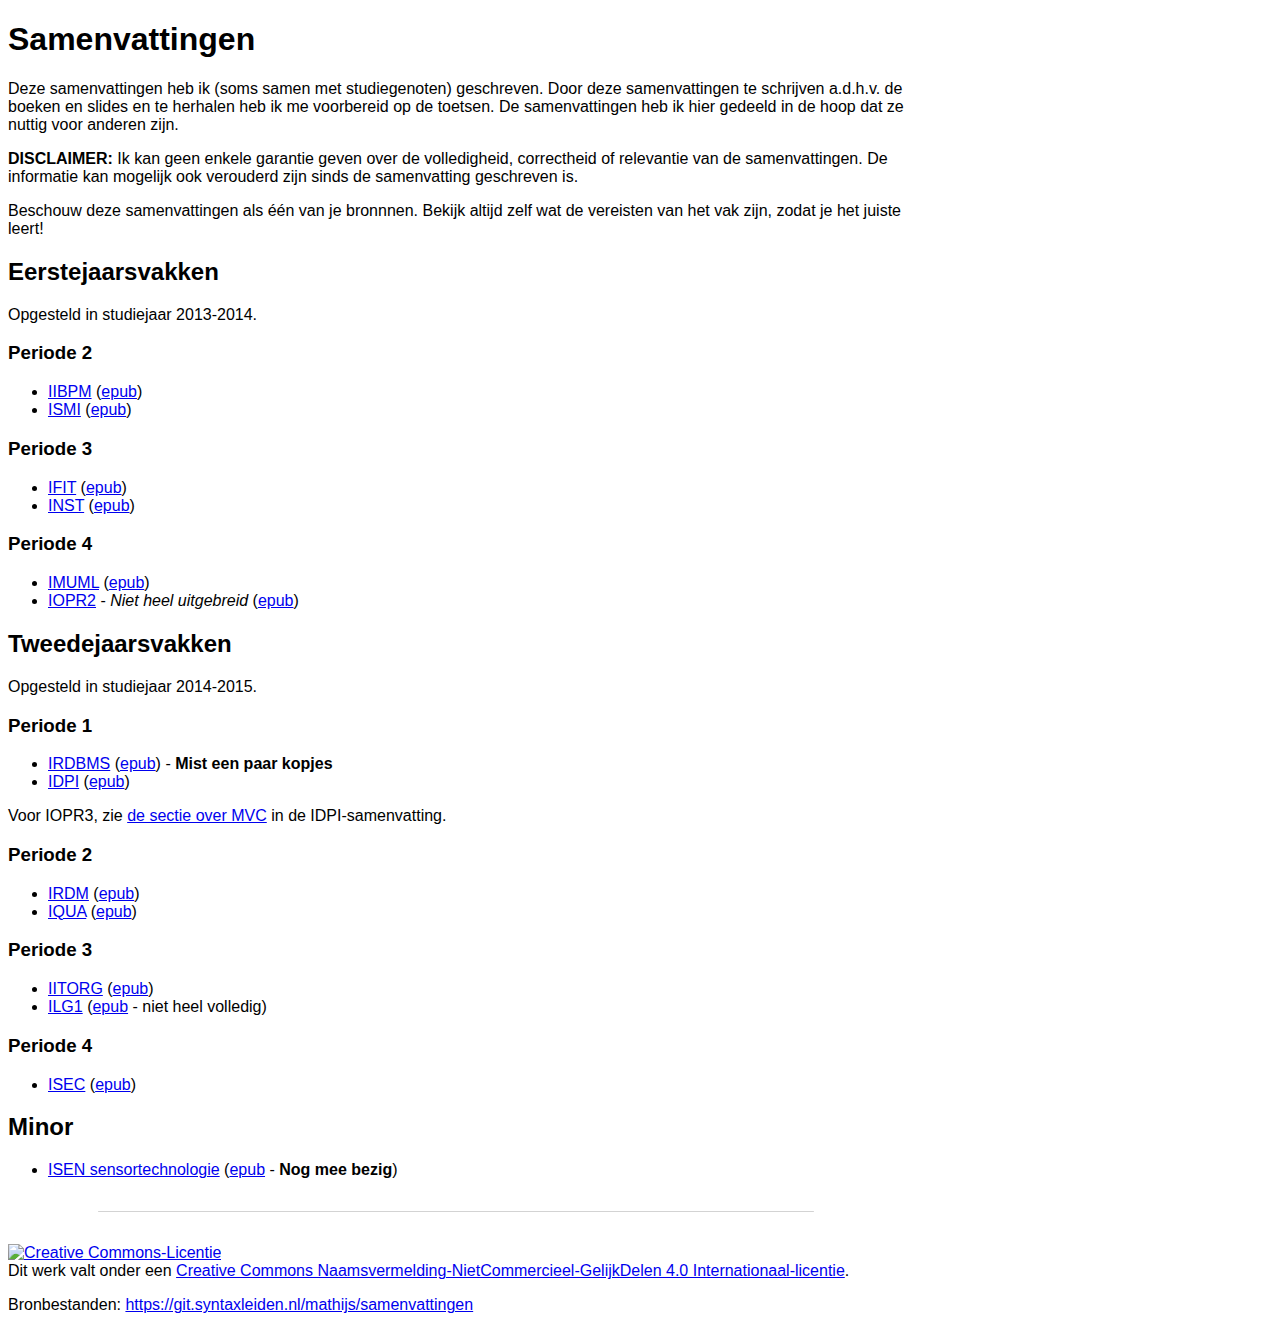
==== index.html @ cfa25a3f "Update index" ====
<!DOCTYPE html>
<html lang="nl">
<head>
	<meta charset="UTF-8">
	<title>Samenvattingen Hogeschool Leiden</title>

	<link rel="stylesheet" href="web.css" />
</head>
<body>

<h1>Samenvattingen</h1>

<p>Deze samenvattingen heb ik (soms samen met studiegenoten) geschreven.
Door deze samenvattingen te schrijven a.d.h.v. de boeken en slides en te herhalen heb ik me voorbereid op de toetsen.
De samenvattingen heb ik hier gedeeld in de hoop dat ze nuttig voor anderen zijn.</p>

<p><strong>DISCLAIMER:</strong> Ik kan geen enkele garantie geven over de volledigheid, correctheid of relevantie van de samenvattingen.
De informatie kan mogelijk ook verouderd zijn sinds de samenvatting geschreven is.</p>
<p>Beschouw deze samenvattingen als &eacute;&eacute;n van je bronnnen. Bekijk altijd zelf wat de vereisten van het vak zijn, zodat je het juiste leert!</p>

<h2>Eerstejaarsvakken</h2>

<p>Opgesteld in studiejaar 2013-2014.</p>

<h3>Periode 2</h3>

<ul>
	<li><a href="IIBPM/samenvatting.html">IIBPM</a> (<a href="IIBPM/Samenvatting.epub">epub</a>)</li>
	<li><a href="ISMI/samenvatting.html">ISMI</a> (<a href="ISMI/Samenvatting.epub">epub</a>)</li>
</ul>

<h3>Periode 3</h3>

<ul>
	<li><a href="IFIT/samenvatting.html">IFIT</a> (<a href="IFIT/Samenvatting.epub">epub</a>)</li>
	<li><a href="INST/samenvatting.html">INST</a> (<a href="INST/Samenvatting.epub">epub</a>)</li>
</ul>

<h3>Periode 4</h3>

<ul>
	<li><a href="IMUML/samenvatting.html">IMUML</a> (<a href="IMUML/Samenvatting.epub">epub</a>)</li>
        <li><a href="IOPR2/samenvatting.html">IOPR2</a> - <em>Niet heel uitgebreid</em> (<a href="IOPR2/Samenvatting.epub">epub</a>)</li>
</ul>

<h2>Tweedejaarsvakken</h2>

<p>Opgesteld in studiejaar 2014-2015.</p>

<h3>Periode 1</h3>

<ul>
    <li><a href="IRDBMS/samenvatting.html">IRDBMS</a> (<a href="IRDBMS/Samenvatting.epub">epub</a>) - <strong>Mist een paar kopjes</strong></li>
    <li><a href="IDPI/samenvatting.html">IDPI</a> (<a href="IDPI/Samenvatting.epub">epub</a>)</li>
</ul>
<p>Voor IOPR3, zie <a href="IDPI/samenvatting.html#mvc">de sectie over MVC</a> in de IDPI-samenvatting.</p>

<h3>Periode 2</h3>

<ul>
	<li><a href="IRDM/samenvatting.html">IRDM</a> (<a href="IRDM/Samenvatting.epub">epub</a>)</li>
	<li><a href="IQUA/samenvatting.html">IQUA</a> (<a href="IQUA/Samenvatting.epub">epub</a>)</li>
</ul>

<h3>Periode 3</h3>

<ul>
	<li><a href="IITORG/samenvatting.html">IITORG</a> (<a href="IITORG/Samenvatting.epub">epub</a>)</li>
	<li><a href="ILG1/samenvatting.html">ILG1</a> (<a href="ILG1/Samenvatting.epub">epub</a> - niet heel volledig)</li>
</ul>

<h3>Periode 4</h3>

<ul>
	<li><a href="ISEC/samenvatting.html">ISEC</a> (<a href="ISEC/Samenvatting.epub">epub</a>)</li>
</ul>


<h2>Minor</h2>

<ul>
	<li><a href="ISEN/samenvatting.html">ISEN sensortechnologie</a> (<a href="ISEN/Samenvatting.epub">epub</a> - <strong>Nog mee bezig</strong>)</li>
</ul>

<hr/>

<p>
	<a rel="license" href="http://creativecommons.org/licenses/by-nc-sa/4.0/"><img alt="Creative Commons-Licentie" style="border-width:0" src="https://i.creativecommons.org/l/by-nc-sa/4.0/88x31.png" /></a>
        <br />Dit <span xmlns:dct="http://purl.org/dc/terms/" href="http://purl.org/dc/dcmitype/Text" rel="dct:type">werk</span> valt onder een <a rel="license" href="http://creativecommons.org/licenses/by-nc-sa/4.0/">Creative Commons Naamsvermelding-NietCommercieel-GelijkDelen 4.0 Internationaal-licentie</a>.
</p>

<p>Bronbestanden: <a href="https://git.syntaxleiden.nl/mathijs/samenvattingen">https://git.syntaxleiden.nl/mathijs/samenvattingen</a></p>

</body>
</html>
---- web.css ----
body {
	font-family: Helvetica, Arial, sans-serif;
	width: 70%;
}

@media (max-width: 600px) {
  body {
    width: 100%;
  }
}

hr {
    height: 1px !important;
    margin: 2em auto;
    width: 80%;
    background-color: lightgray;
    border: none;
    border-radius: 2px;
}
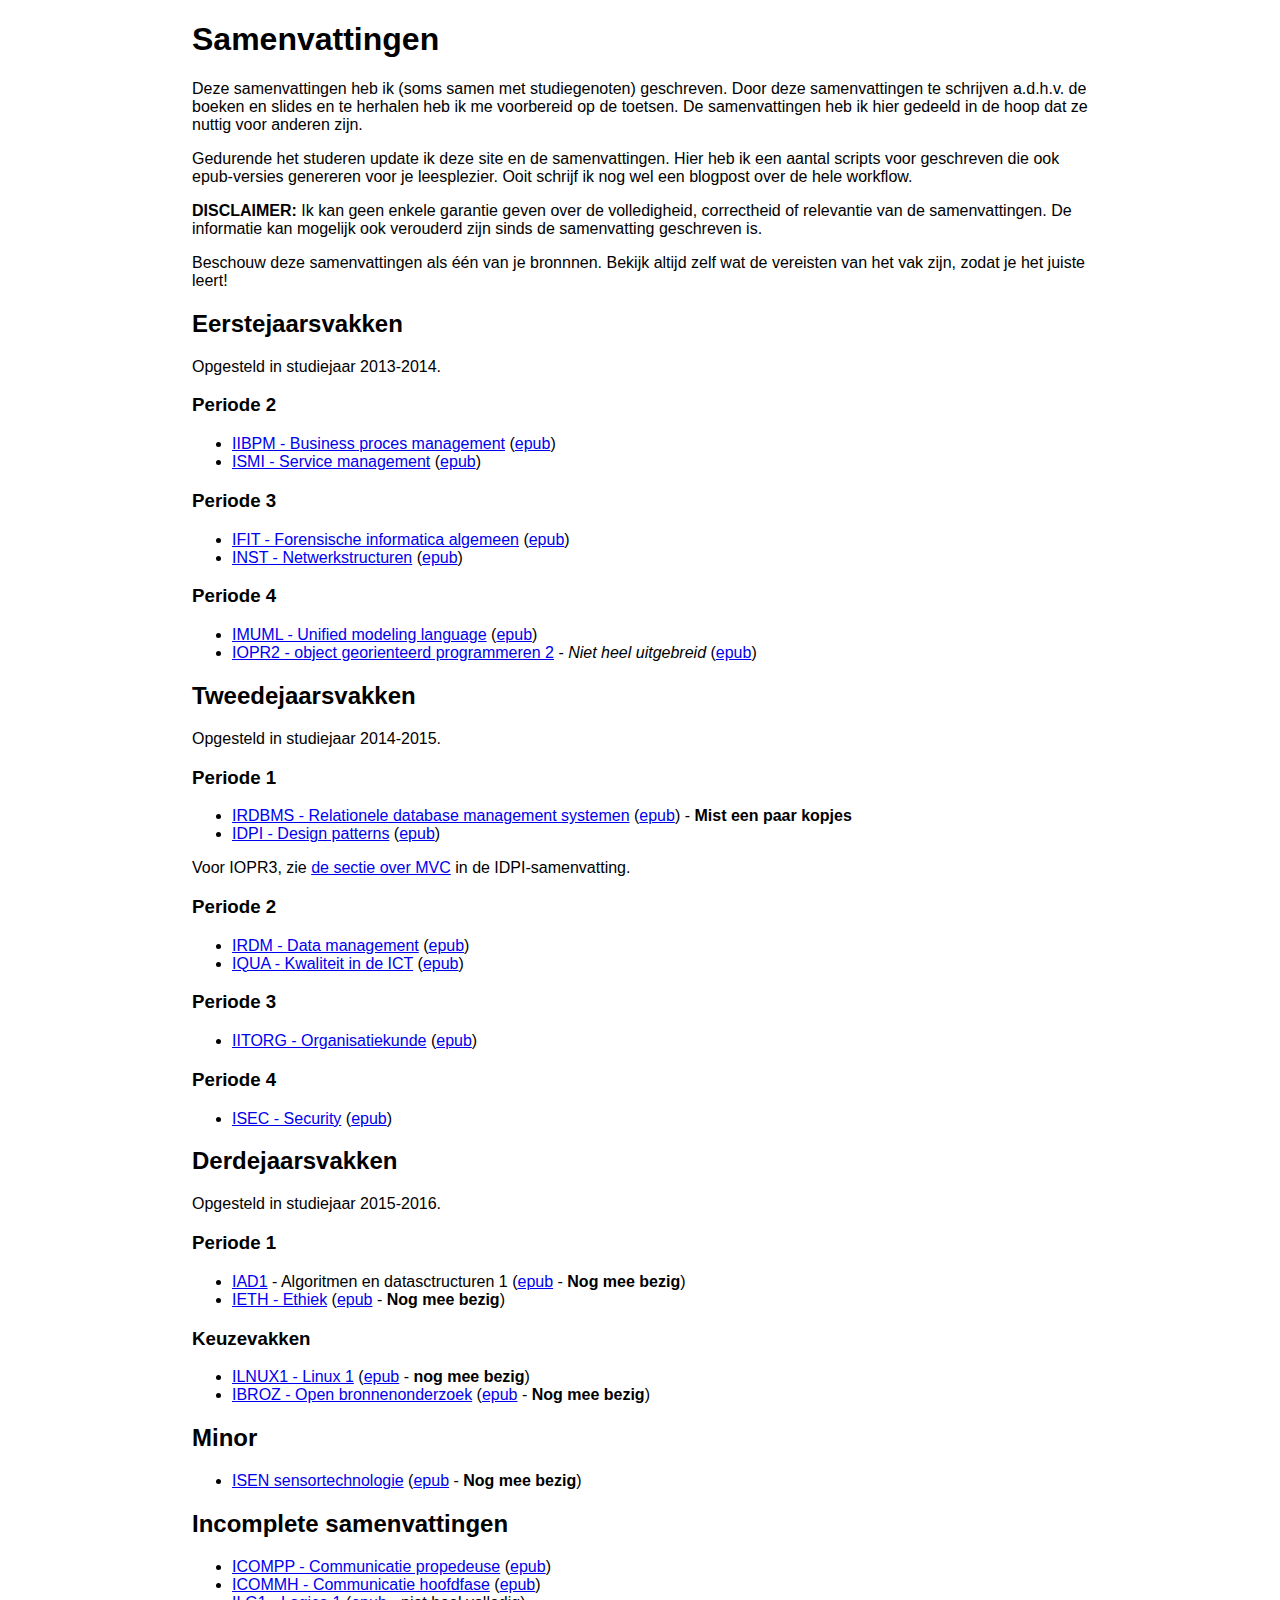
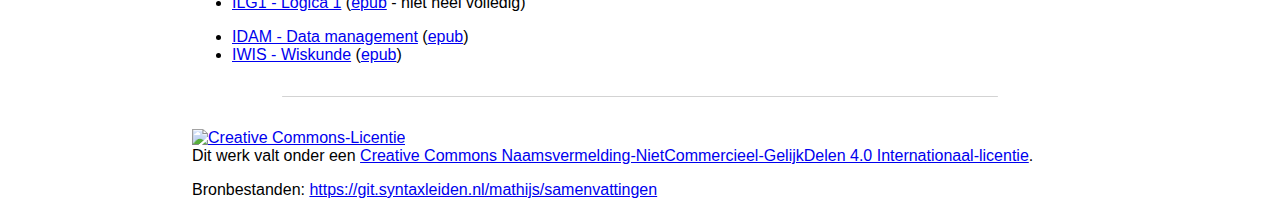
==== commit fea1b1af: "Restructure index and update some code" ====
--- a/index.html
+++ b/index.html
@@ -14,6 +14,9 @@
 Door deze samenvattingen te schrijven a.d.h.v. de boeken en slides en te herhalen heb ik me voorbereid op de toetsen.
 De samenvattingen heb ik hier gedeeld in de hoop dat ze nuttig voor anderen zijn.</p>
 
+<p>Gedurende het studeren update ik deze site en de samenvattingen. Hier heb ik een aantal scripts voor geschreven die
+ook epub-versies genereren voor je leesplezier. Ooit schrijf ik nog wel een blogpost over de hele workflow.</p>
+
 <p><strong>DISCLAIMER:</strong> Ik kan geen enkele garantie geven over de volledigheid, correctheid of relevantie van de samenvattingen.
 De informatie kan mogelijk ook verouderd zijn sinds de samenvatting geschreven is.</p>
 <p>Beschouw deze samenvattingen als &eacute;&eacute;n van je bronnnen. Bekijk altijd zelf wat de vereisten van het vak zijn, zodat je het juiste leert!</p>
@@ -25,22 +28,22 @@
 <h3>Periode 2</h3>
 
 <ul>
-	<li><a href="IIBPM/samenvatting.html">IIBPM</a> (<a href="IIBPM/Samenvatting.epub">epub</a>)</li>
-	<li><a href="ISMI/samenvatting.html">ISMI</a> (<a href="ISMI/Samenvatting.epub">epub</a>)</li>
+	<li><a href="IIBPM/samenvatting.html">IIBPM - Business proces management</a> (<a href="IIBPM/Samenvatting.epub">epub</a>)</li>
+	<li><a href="ISMI/samenvatting.html">ISMI - Service management</a> (<a href="ISMI/Samenvatting.epub">epub</a>)</li>
 </ul>
 
 <h3>Periode 3</h3>
 
 <ul>
-	<li><a href="IFIT/samenvatting.html">IFIT</a> (<a href="IFIT/Samenvatting.epub">epub</a>)</li>
-	<li><a href="INST/samenvatting.html">INST</a> (<a href="INST/Samenvatting.epub">epub</a>)</li>
+	<li><a href="IFIT/samenvatting.html">IFIT - Forensische informatica algemeen</a> (<a href="IFIT/Samenvatting.epub">epub</a>)</li>
+	<li><a href="INST/samenvatting.html">INST - Netwerkstructuren</a> (<a href="INST/Samenvatting.epub">epub</a>)</li>
 </ul>
 
 <h3>Periode 4</h3>
 
 <ul>
-	<li><a href="IMUML/samenvatting.html">IMUML</a> (<a href="IMUML/Samenvatting.epub">epub</a>)</li>
-        <li><a href="IOPR2/samenvatting.html">IOPR2</a> - <em>Niet heel uitgebreid</em> (<a href="IOPR2/Samenvatting.epub">epub</a>)</li>
+	<li><a href="IMUML/samenvatting.html">IMUML - Unified modeling language</a> (<a href="IMUML/Samenvatting.epub">epub</a>)</li>
+        <li><a href="IOPR2/samenvatting.html">IOPR2 - object georienteerd programmeren 2</a> - <em>Niet heel uitgebreid</em> (<a href="IOPR2/Samenvatting.epub">epub</a>)</li>
 </ul>
 
 <h2>Tweedejaarsvakken</h2>
@@ -50,29 +53,47 @@
 <h3>Periode 1</h3>
 
 <ul>
-    <li><a href="IRDBMS/samenvatting.html">IRDBMS</a> (<a href="IRDBMS/Samenvatting.epub">epub</a>) - <strong>Mist een paar kopjes</strong></li>
-    <li><a href="IDPI/samenvatting.html">IDPI</a> (<a href="IDPI/Samenvatting.epub">epub</a>)</li>
+    <li><a href="IRDBMS/samenvatting.html">IRDBMS - Relationele database management systemen</a> (<a href="IRDBMS/Samenvatting.epub">epub</a>) - <strong>Mist een paar kopjes</strong></li>
+    <li><a href="IDPI/samenvatting.html">IDPI - Design patterns</a> (<a href="IDPI/Samenvatting.epub">epub</a>)</li>
 </ul>
 <p>Voor IOPR3, zie <a href="IDPI/samenvatting.html#mvc">de sectie over MVC</a> in de IDPI-samenvatting.</p>
 
 <h3>Periode 2</h3>
 
 <ul>
-	<li><a href="IRDM/samenvatting.html">IRDM</a> (<a href="IRDM/Samenvatting.epub">epub</a>)</li>
-	<li><a href="IQUA/samenvatting.html">IQUA</a> (<a href="IQUA/Samenvatting.epub">epub</a>)</li>
+	<li><a href="IRDM/samenvatting.html">IRDM - Data management</a> (<a href="IRDM/Samenvatting.epub">epub</a>)</li>
+	<li><a href="IQUA/samenvatting.html">IQUA - Kwaliteit in de ICT</a> (<a href="IQUA/Samenvatting.epub">epub</a>)</li>
 </ul>
 
 <h3>Periode 3</h3>
 
 <ul>
-	<li><a href="IITORG/samenvatting.html">IITORG</a> (<a href="IITORG/Samenvatting.epub">epub</a>)</li>
-	<li><a href="ILG1/samenvatting.html">ILG1</a> (<a href="ILG1/Samenvatting.epub">epub</a> - niet heel volledig)</li>
+	<li><a href="IITORG/samenvatting.html">IITORG - Organisatiekunde</a> (<a href="IITORG/Samenvatting.epub">epub</a>)</li>
 </ul>
 
 <h3>Periode 4</h3>
 
 <ul>
-	<li><a href="ISEC/samenvatting.html">ISEC</a> (<a href="ISEC/Samenvatting.epub">epub</a>)</li>
+	<li><a href="ISEC/samenvatting.html">ISEC - Security</a> (<a href="ISEC/Samenvatting.epub">epub</a>)</li>
+</ul>
+
+<h2>Derdejaarsvakken</h2>
+
+<p>Opgesteld in studiejaar 2015-2016.</p>
+
+<h3>Periode 1</h3>
+
+<ul>
+    <li><a href="IRDBMS/samenvatting.html">IAD1</a> - Algoritmen en datasctructuren 1 (<a href="IRDBMS/Samenvatting.epub">epub</a> - <strong>Nog mee bezig</strong>)</li>
+		<li><a href="IETH/samenvatting.html">IETH - Ethiek</a> (<a href="IETH/Samenvatting.epub">epub</a> - <strong>Nog mee bezig</strong>)</li>
+</ul>
+
+<h3>Keuzevakken</h3>
+
+<ul>
+	<li><a href="ILNUX1/samenvatting.html">ILNUX1 - Linux 1</a> (<a href="ILNUX1/Samenvatting.epub">epub</a> - <strong>nog mee bezig</strong>)</li>
+	<li><a href="IBROZ/samenvatting.html">IBROZ - Open bronnenonderzoek</a> (<a href="IBROZ/Samenvatting.epub">epub</a> - <strong>Nog mee bezig</strong>)</li>
+	<!-- <li><a href="ILNUX2/samenvatting.html">ILNUX2 - Linux 2</a> (<a href="ILNUX2/Samenvatting.epub">epub</a> - <strong>nog mee bezig</strong>)</li> -->
 </ul>
 
 
@@ -80,6 +101,18 @@
 
 <ul>
 	<li><a href="ISEN/samenvatting.html">ISEN sensortechnologie</a> (<a href="ISEN/Samenvatting.epub">epub</a> - <strong>Nog mee bezig</strong>)</li>
+</ul>
+
+<h2>Incomplete samenvattingen</h2>
+
+<ul>
+	<li><a href="ICOMPP/samenvatting.html">ICOMPP - Communicatie propedeuse</a> (<a href="ICOMPP/Samenvatting.epub">epub</a>)</li>
+	<li><a href="ICOMMH/samenvatting.html">ICOMMH - Communicatie hoofdfase</a> (<a href="ICOMMH/Samenvatting.epub">epub</a>)</li>
+	<li><a href="ILG1/samenvatting.html">ILG1 - Logica 1</a> (<a href="ILG1/Samenvatting.epub">epub</a> - niet heel volledig)</li>
+</ul>
+<ul>
+	<li><a href="IDAM/samenvatting.html">IDAM - Data management</a> (<a href="IDAM/Samenvatting.epub">epub</a>)</li>
+	<li><a href="IWIS/samenvatting.html">IWIS - Wiskunde</a> (<a href="IWIS/Samenvatting.epub">epub</a>)</li>
 </ul>
 
 <hr/>
@@ -93,4 +126,3 @@
 
 </body>
 </html>
-
--- a/web.css
+++ b/web.css
@@ -1,6 +1,8 @@
 body {
 	font-family: Helvetica, Arial, sans-serif;
 	width: 70%;
+	margin-left: auto;
+	margin-right: auto;
 }
 
 @media (max-width: 600px) {
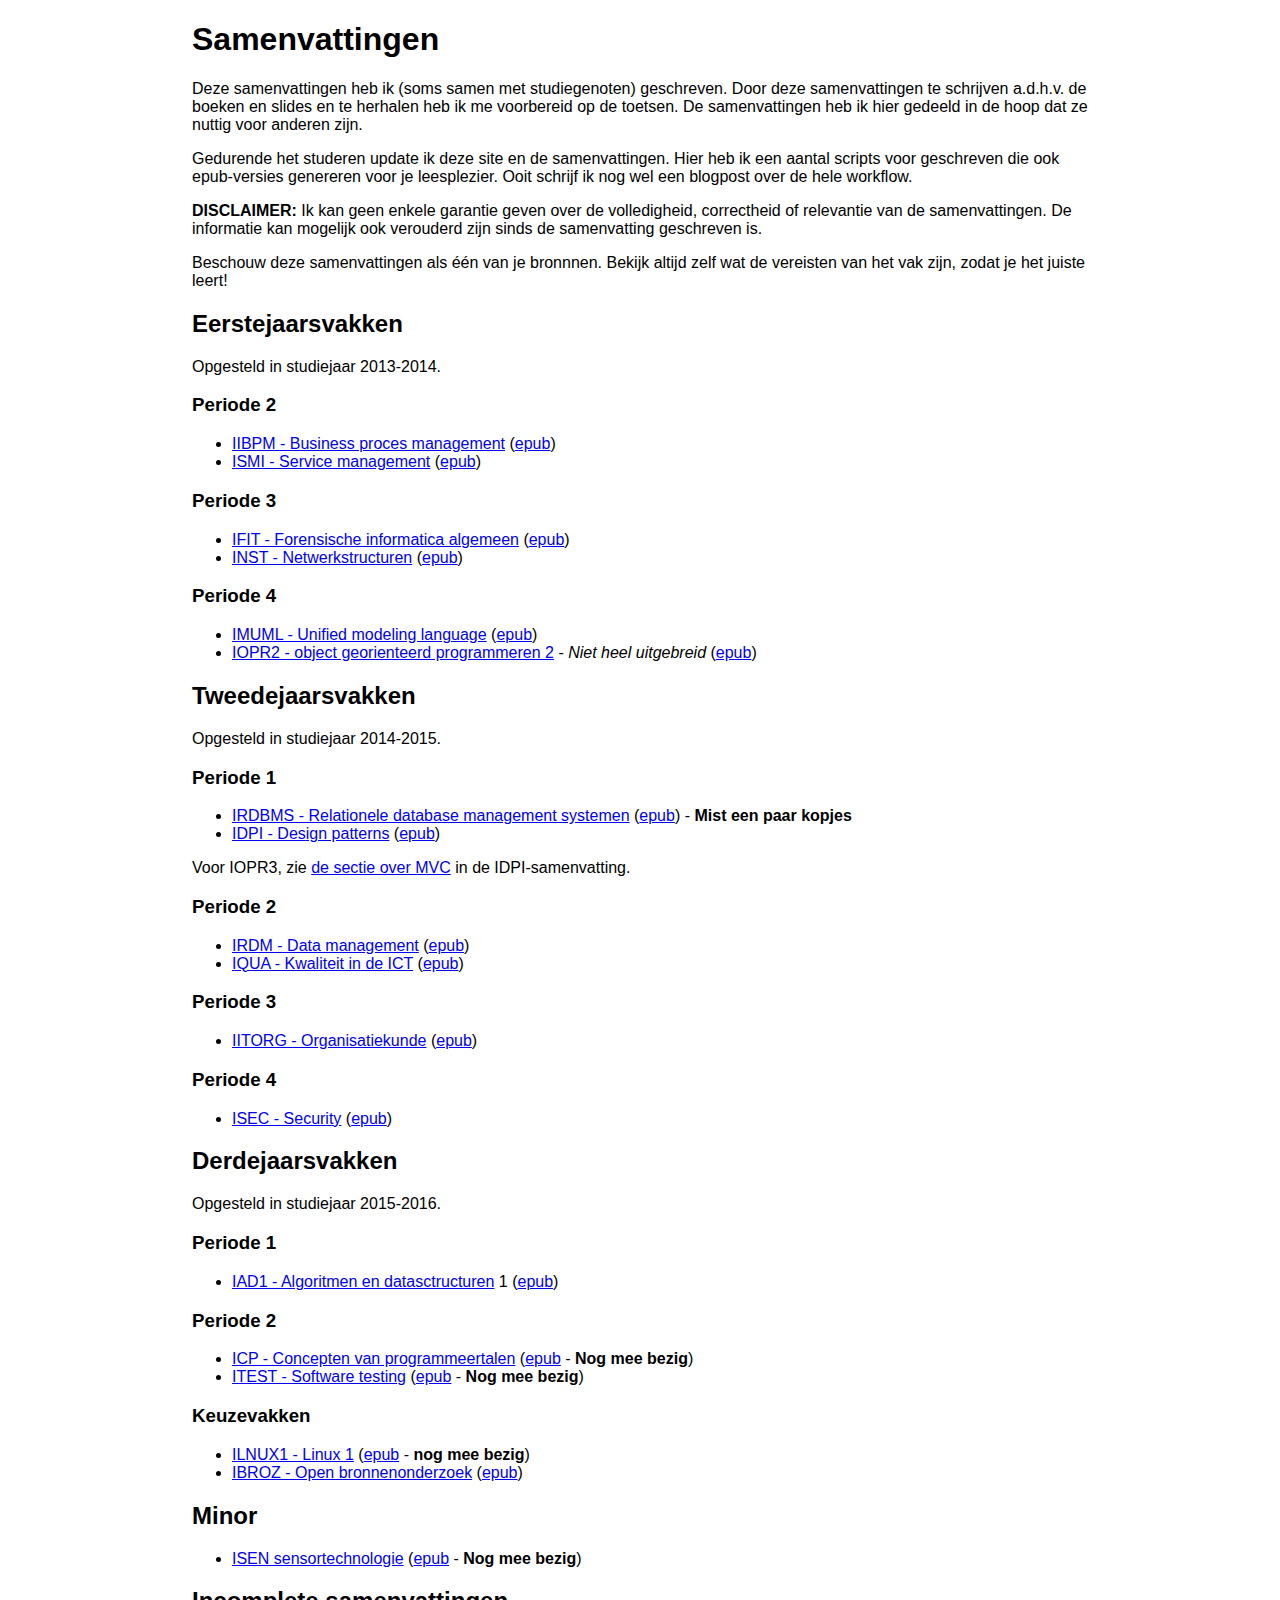
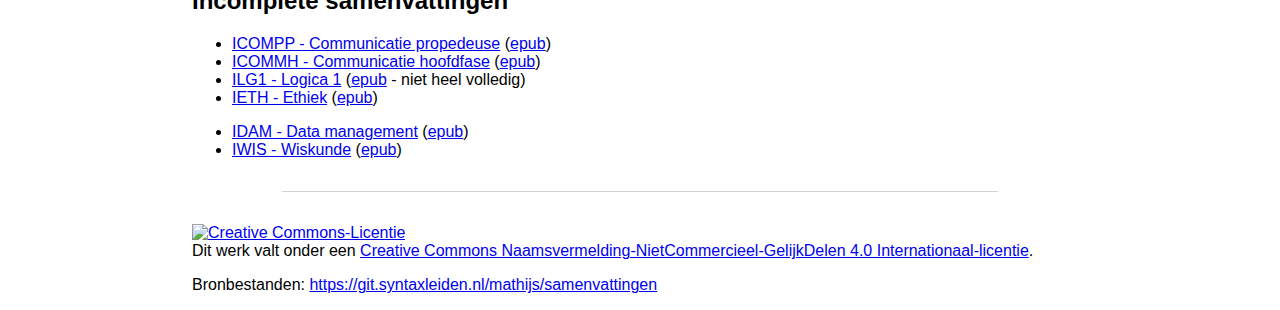
==== commit a754e03a: "Updates all around" ====
--- a/index.html
+++ b/index.html
@@ -84,15 +84,21 @@
 <h3>Periode 1</h3>
 
 <ul>
-    <li><a href="IRDBMS/samenvatting.html">IAD1</a> - Algoritmen en datasctructuren 1 (<a href="IRDBMS/Samenvatting.epub">epub</a> - <strong>Nog mee bezig</strong>)</li>
-		<li><a href="IETH/samenvatting.html">IETH - Ethiek</a> (<a href="IETH/Samenvatting.epub">epub</a> - <strong>Nog mee bezig</strong>)</li>
+    <li><a href="IAD1/samenvatting.html">IAD1 - Algoritmen en datasctructuren</a> 1 (<a href="IAD1/Samenvatting.epub">epub</a>)</li>
+</ul>
+
+<h3>Periode 2</h3>
+
+<ul>
+    <li><a href="ICP/samenvatting.html">ICP - Concepten van programmeertalen</a> (<a href="ICP/Samenvatting.epub">epub</a> - <strong>Nog mee bezig</strong>)</li>
+    <li><a href="ITEST/samenvatting.html">ITEST - Software testing</a> (<a href="ITEST/Samenvatting.epub">epub</a> - <strong>Nog mee bezig</strong>)</li>
 </ul>
 
 <h3>Keuzevakken</h3>
 
 <ul>
 	<li><a href="ILNUX1/samenvatting.html">ILNUX1 - Linux 1</a> (<a href="ILNUX1/Samenvatting.epub">epub</a> - <strong>nog mee bezig</strong>)</li>
-	<li><a href="IBROZ/samenvatting.html">IBROZ - Open bronnenonderzoek</a> (<a href="IBROZ/Samenvatting.epub">epub</a> - <strong>Nog mee bezig</strong>)</li>
+	<li><a href="IBROZ/samenvatting.html">IBROZ - Open bronnenonderzoek</a> (<a href="IBROZ/Samenvatting.epub">epub</a>)</li>
 	<!-- <li><a href="ILNUX2/samenvatting.html">ILNUX2 - Linux 2</a> (<a href="ILNUX2/Samenvatting.epub">epub</a> - <strong>nog mee bezig</strong>)</li> -->
 </ul>
 
@@ -109,6 +115,7 @@
 	<li><a href="ICOMPP/samenvatting.html">ICOMPP - Communicatie propedeuse</a> (<a href="ICOMPP/Samenvatting.epub">epub</a>)</li>
 	<li><a href="ICOMMH/samenvatting.html">ICOMMH - Communicatie hoofdfase</a> (<a href="ICOMMH/Samenvatting.epub">epub</a>)</li>
 	<li><a href="ILG1/samenvatting.html">ILG1 - Logica 1</a> (<a href="ILG1/Samenvatting.epub">epub</a> - niet heel volledig)</li>
+        <li><a href="IETH/samenvatting.html">IETH - Ethiek</a> (<a href="IETH/Samenvatting.epub">epub</a>)</li>
 </ul>
 <ul>
 	<li><a href="IDAM/samenvatting.html">IDAM - Data management</a> (<a href="IDAM/Samenvatting.epub">epub</a>)</li>
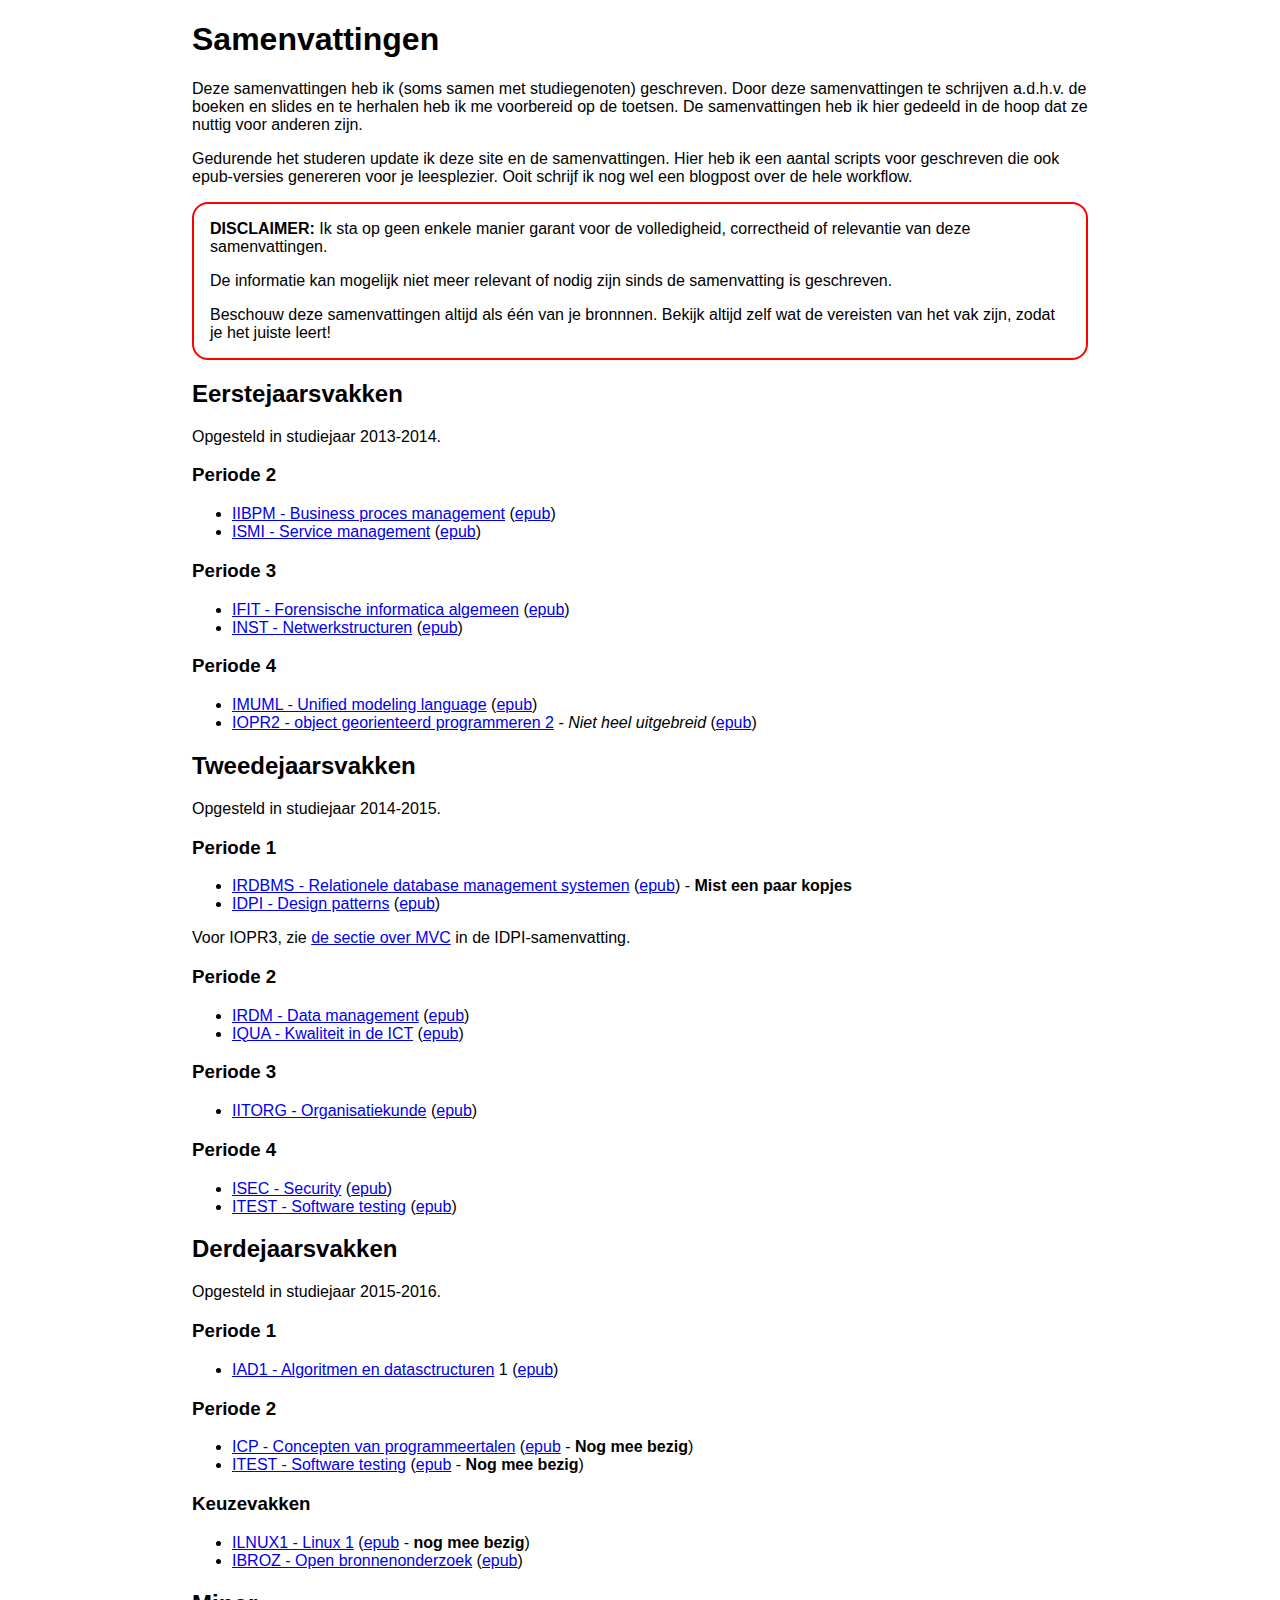
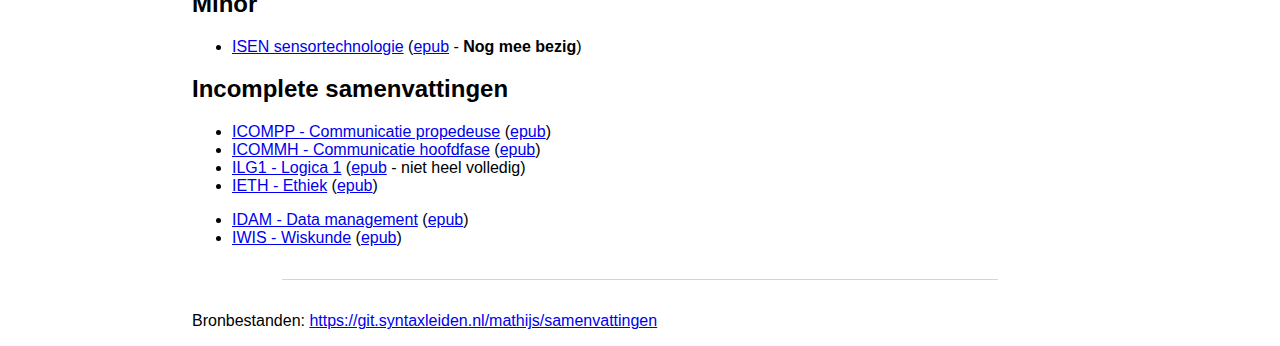
==== commit 6c246661: "Post periode 2 update" ====
--- a/index.html
+++ b/index.html
@@ -1,135 +1,133 @@
 <!DOCTYPE html>
 <html lang="nl">
-<head>
-	<meta charset="UTF-8">
-	<title>Samenvattingen Hogeschool Leiden</title>
+    <head>
+        <meta charset="UTF-8">
+        <title>Samenvattingen Hogeschool Leiden</title>
 
-	<link rel="stylesheet" href="web.css" />
-</head>
-<body>
+        <link rel="stylesheet" href="web.css" />
+    </head>
+    <body>
 
-<h1>Samenvattingen</h1>
+        <h1>Samenvattingen</h1>
 
-<p>Deze samenvattingen heb ik (soms samen met studiegenoten) geschreven.
-Door deze samenvattingen te schrijven a.d.h.v. de boeken en slides en te herhalen heb ik me voorbereid op de toetsen.
-De samenvattingen heb ik hier gedeeld in de hoop dat ze nuttig voor anderen zijn.</p>
+        <p>Deze samenvattingen heb ik (soms samen met studiegenoten) geschreven.
+        Door deze samenvattingen te schrijven a.d.h.v. de boeken en slides en te herhalen heb ik me voorbereid op de toetsen.
+        De samenvattingen heb ik hier gedeeld in de hoop dat ze nuttig voor anderen zijn.</p>
 
-<p>Gedurende het studeren update ik deze site en de samenvattingen. Hier heb ik een aantal scripts voor geschreven die
-ook epub-versies genereren voor je leesplezier. Ooit schrijf ik nog wel een blogpost over de hele workflow.</p>
+        <p>Gedurende het studeren update ik deze site en de samenvattingen. Hier heb ik een aantal scripts voor geschreven die
+        ook epub-versies genereren voor je leesplezier. Ooit schrijf ik nog wel een blogpost over de hele workflow.</p>
 
-<p><strong>DISCLAIMER:</strong> Ik kan geen enkele garantie geven over de volledigheid, correctheid of relevantie van de samenvattingen.
-De informatie kan mogelijk ook verouderd zijn sinds de samenvatting geschreven is.</p>
-<p>Beschouw deze samenvattingen als &eacute;&eacute;n van je bronnnen. Bekijk altijd zelf wat de vereisten van het vak zijn, zodat je het juiste leert!</p>
+        <section id="disclaimer">
+            <p><strong>DISCLAIMER:</strong> Ik sta op geen enkele manier garant voor de volledigheid, correctheid of relevantie van deze samenvattingen.</p>
+            <p>De informatie kan mogelijk niet meer relevant of nodig zijn sinds de samenvatting is geschreven.</p>
+            <p>Beschouw deze samenvattingen altijd als &eacute;&eacute;n van je bronnnen. Bekijk altijd zelf wat de vereisten van het vak zijn, zodat je het juiste leert!</p>
+        </section>
 
-<h2>Eerstejaarsvakken</h2>
+        <h2>Eerstejaarsvakken</h2>
 
-<p>Opgesteld in studiejaar 2013-2014.</p>
+        <p>Opgesteld in studiejaar 2013-2014.</p>
 
-<h3>Periode 2</h3>
+        <h3>Periode 2</h3>
 
-<ul>
-	<li><a href="IIBPM/samenvatting.html">IIBPM - Business proces management</a> (<a href="IIBPM/Samenvatting.epub">epub</a>)</li>
-	<li><a href="ISMI/samenvatting.html">ISMI - Service management</a> (<a href="ISMI/Samenvatting.epub">epub</a>)</li>
-</ul>
+        <ul>
+            <li><a href="IIBPM/samenvatting.html">IIBPM - Business proces management</a> (<a href="IIBPM/Samenvatting.epub">epub</a>)</li>
+            <li><a href="ISMI/samenvatting.html">ISMI - Service management</a> (<a href="ISMI/Samenvatting.epub">epub</a>)</li>
+        </ul>
 
-<h3>Periode 3</h3>
+        <h3>Periode 3</h3>
 
-<ul>
-	<li><a href="IFIT/samenvatting.html">IFIT - Forensische informatica algemeen</a> (<a href="IFIT/Samenvatting.epub">epub</a>)</li>
-	<li><a href="INST/samenvatting.html">INST - Netwerkstructuren</a> (<a href="INST/Samenvatting.epub">epub</a>)</li>
-</ul>
+        <ul>
+            <li><a href="IFIT/samenvatting.html">IFIT - Forensische informatica algemeen</a> (<a href="IFIT/Samenvatting.epub">epub</a>)</li>
+            <li><a href="INST/samenvatting.html">INST - Netwerkstructuren</a> (<a href="INST/Samenvatting.epub">epub</a>)</li>
+        </ul>
 
-<h3>Periode 4</h3>
+        <h3>Periode 4</h3>
 
-<ul>
-	<li><a href="IMUML/samenvatting.html">IMUML - Unified modeling language</a> (<a href="IMUML/Samenvatting.epub">epub</a>)</li>
-        <li><a href="IOPR2/samenvatting.html">IOPR2 - object georienteerd programmeren 2</a> - <em>Niet heel uitgebreid</em> (<a href="IOPR2/Samenvatting.epub">epub</a>)</li>
-</ul>
+        <ul>
+            <li><a href="IMUML/samenvatting.html">IMUML - Unified modeling language</a> (<a href="IMUML/Samenvatting.epub">epub</a>)</li>
+            <li><a href="IOPR2/samenvatting.html">IOPR2 - object georienteerd programmeren 2</a> - <em>Niet heel uitgebreid</em> (<a href="IOPR2/Samenvatting.epub">epub</a>)</li>
+        </ul>
 
-<h2>Tweedejaarsvakken</h2>
+        <h2>Tweedejaarsvakken</h2>
 
-<p>Opgesteld in studiejaar 2014-2015.</p>
+        <p>Opgesteld in studiejaar 2014-2015.</p>
 
-<h3>Periode 1</h3>
+        <h3>Periode 1</h3>
 
-<ul>
-    <li><a href="IRDBMS/samenvatting.html">IRDBMS - Relationele database management systemen</a> (<a href="IRDBMS/Samenvatting.epub">epub</a>) - <strong>Mist een paar kopjes</strong></li>
-    <li><a href="IDPI/samenvatting.html">IDPI - Design patterns</a> (<a href="IDPI/Samenvatting.epub">epub</a>)</li>
-</ul>
-<p>Voor IOPR3, zie <a href="IDPI/samenvatting.html#mvc">de sectie over MVC</a> in de IDPI-samenvatting.</p>
+        <ul>
+            <li><a href="IRDBMS/samenvatting.html">IRDBMS - Relationele database management systemen</a> (<a href="IRDBMS/Samenvatting.epub">epub</a>) - <strong>Mist een paar kopjes</strong></li>
+            <li><a href="IDPI/samenvatting.html">IDPI - Design patterns</a> (<a href="IDPI/Samenvatting.epub">epub</a>)</li>
+        </ul>
+        <p>Voor IOPR3, zie <a href="IDPI/samenvatting.html#mvc">de sectie over MVC</a> in de IDPI-samenvatting.</p>
 
-<h3>Periode 2</h3>
+        <h3>Periode 2</h3>
 
-<ul>
-	<li><a href="IRDM/samenvatting.html">IRDM - Data management</a> (<a href="IRDM/Samenvatting.epub">epub</a>)</li>
-	<li><a href="IQUA/samenvatting.html">IQUA - Kwaliteit in de ICT</a> (<a href="IQUA/Samenvatting.epub">epub</a>)</li>
-</ul>
+        <ul>
+            <li><a href="IRDM/samenvatting.html">IRDM - Data management</a> (<a href="IRDM/Samenvatting.epub">epub</a>)</li>
+            <li><a href="IQUA/samenvatting.html">IQUA - Kwaliteit in de ICT</a> (<a href="IQUA/Samenvatting.epub">epub</a>)</li>
+        </ul>
 
-<h3>Periode 3</h3>
+        <h3>Periode 3</h3>
 
-<ul>
-	<li><a href="IITORG/samenvatting.html">IITORG - Organisatiekunde</a> (<a href="IITORG/Samenvatting.epub">epub</a>)</li>
-</ul>
+        <ul>
+            <li><a href="IITORG/samenvatting.html">IITORG - Organisatiekunde</a> (<a href="IITORG/Samenvatting.epub">epub</a>)</li>
+        </ul>
 
-<h3>Periode 4</h3>
+        <h3>Periode 4</h3>
 
-<ul>
-	<li><a href="ISEC/samenvatting.html">ISEC - Security</a> (<a href="ISEC/Samenvatting.epub">epub</a>)</li>
-</ul>
+        <ul>
+            <li><a href="ISEC/samenvatting.html">ISEC - Security</a> (<a href="ISEC/Samenvatting.epub">epub</a>)</li>
+            <li><a href="ITEST/samenvatting.html">ITEST - Software testing</a> (<a href="ITEST/Samenvatting.epub">epub</a>)</li>
+        </ul>
 
-<h2>Derdejaarsvakken</h2>
+        <h2>Derdejaarsvakken</h2>
 
-<p>Opgesteld in studiejaar 2015-2016.</p>
+        <p>Opgesteld in studiejaar 2015-2016.</p>
 
-<h3>Periode 1</h3>
+        <h3>Periode 1</h3>
 
-<ul>
-    <li><a href="IAD1/samenvatting.html">IAD1 - Algoritmen en datasctructuren</a> 1 (<a href="IAD1/Samenvatting.epub">epub</a>)</li>
-</ul>
+        <ul>
+            <li><a href="IAD1/samenvatting.html">IAD1 - Algoritmen en datasctructuren</a> 1 (<a href="IAD1/Samenvatting.epub">epub</a>)</li>
+        </ul>
 
-<h3>Periode 2</h3>
+        <h3>Periode 2</h3>
 
-<ul>
-    <li><a href="ICP/samenvatting.html">ICP - Concepten van programmeertalen</a> (<a href="ICP/Samenvatting.epub">epub</a> - <strong>Nog mee bezig</strong>)</li>
-    <li><a href="ITEST/samenvatting.html">ITEST - Software testing</a> (<a href="ITEST/Samenvatting.epub">epub</a> - <strong>Nog mee bezig</strong>)</li>
-</ul>
+        <ul>
+            <li><a href="ICP/samenvatting.html">ICP - Concepten van programmeertalen</a> (<a href="ICP/Samenvatting.epub">epub</a> - <strong>Nog mee bezig</strong>)</li>
+            <li><a href="ITEST/samenvatting.html">ITEST - Software testing</a> (<a href="ITEST/Samenvatting.epub">epub</a> - <strong>Nog mee bezig</strong>)</li>
+        </ul>
 
-<h3>Keuzevakken</h3>
+        <h3>Keuzevakken</h3>
 
-<ul>
-	<li><a href="ILNUX1/samenvatting.html">ILNUX1 - Linux 1</a> (<a href="ILNUX1/Samenvatting.epub">epub</a> - <strong>nog mee bezig</strong>)</li>
-	<li><a href="IBROZ/samenvatting.html">IBROZ - Open bronnenonderzoek</a> (<a href="IBROZ/Samenvatting.epub">epub</a>)</li>
-	<!-- <li><a href="ILNUX2/samenvatting.html">ILNUX2 - Linux 2</a> (<a href="ILNUX2/Samenvatting.epub">epub</a> - <strong>nog mee bezig</strong>)</li> -->
-</ul>
+        <ul>
+            <li><a href="ILNUX1/samenvatting.html">ILNUX1 - Linux 1</a> (<a href="ILNUX1/Samenvatting.epub">epub</a> - <strong>nog mee bezig</strong>)</li>
+            <li><a href="IBROZ/samenvatting.html">IBROZ - Open bronnenonderzoek</a> (<a href="IBROZ/Samenvatting.epub">epub</a>)</li>
+            <!-- <li><a href="ILNUX2/samenvatting.html">ILNUX2 - Linux 2</a> (<a href="ILNUX2/Samenvatting.epub">epub</a> - <strong>nog mee bezig</strong>)</li> -->
+        </ul>
 
 
-<h2>Minor</h2>
+        <h2>Minor</h2>
 
-<ul>
-	<li><a href="ISEN/samenvatting.html">ISEN sensortechnologie</a> (<a href="ISEN/Samenvatting.epub">epub</a> - <strong>Nog mee bezig</strong>)</li>
-</ul>
+        <ul>
+            <li><a href="ISEN/samenvatting.html">ISEN sensortechnologie</a> (<a href="ISEN/Samenvatting.epub">epub</a> - <strong>Nog mee bezig</strong>)</li>
+        </ul>
 
-<h2>Incomplete samenvattingen</h2>
+        <h2>Incomplete samenvattingen</h2>
 
-<ul>
-	<li><a href="ICOMPP/samenvatting.html">ICOMPP - Communicatie propedeuse</a> (<a href="ICOMPP/Samenvatting.epub">epub</a>)</li>
-	<li><a href="ICOMMH/samenvatting.html">ICOMMH - Communicatie hoofdfase</a> (<a href="ICOMMH/Samenvatting.epub">epub</a>)</li>
-	<li><a href="ILG1/samenvatting.html">ILG1 - Logica 1</a> (<a href="ILG1/Samenvatting.epub">epub</a> - niet heel volledig)</li>
-        <li><a href="IETH/samenvatting.html">IETH - Ethiek</a> (<a href="IETH/Samenvatting.epub">epub</a>)</li>
-</ul>
-<ul>
-	<li><a href="IDAM/samenvatting.html">IDAM - Data management</a> (<a href="IDAM/Samenvatting.epub">epub</a>)</li>
-	<li><a href="IWIS/samenvatting.html">IWIS - Wiskunde</a> (<a href="IWIS/Samenvatting.epub">epub</a>)</li>
-</ul>
+        <ul>
+            <li><a href="ICOMPP/samenvatting.html">ICOMPP - Communicatie propedeuse</a> (<a href="ICOMPP/Samenvatting.epub">epub</a>)</li>
+            <li><a href="ICOMMH/samenvatting.html">ICOMMH - Communicatie hoofdfase</a> (<a href="ICOMMH/Samenvatting.epub">epub</a>)</li>
+            <li><a href="ILG1/samenvatting.html">ILG1 - Logica 1</a> (<a href="ILG1/Samenvatting.epub">epub</a> - niet heel volledig)</li>
+            <li><a href="IETH/samenvatting.html">IETH - Ethiek</a> (<a href="IETH/Samenvatting.epub">epub</a>)</li>
+        </ul>
+        <ul>
+            <li><a href="IDAM/samenvatting.html">IDAM - Data management</a> (<a href="IDAM/Samenvatting.epub">epub</a>)</li>
+            <li><a href="IWIS/samenvatting.html">IWIS - Wiskunde</a> (<a href="IWIS/Samenvatting.epub">epub</a>)</li>
+        </ul>
 
-<hr/>
+        <hr/>
 
-<p>
-	<a rel="license" href="http://creativecommons.org/licenses/by-nc-sa/4.0/"><img alt="Creative Commons-Licentie" style="border-width:0" src="https://i.creativecommons.org/l/by-nc-sa/4.0/88x31.png" /></a>
-        <br />Dit <span xmlns:dct="http://purl.org/dc/terms/" href="http://purl.org/dc/dcmitype/Text" rel="dct:type">werk</span> valt onder een <a rel="license" href="http://creativecommons.org/licenses/by-nc-sa/4.0/">Creative Commons Naamsvermelding-NietCommercieel-GelijkDelen 4.0 Internationaal-licentie</a>.
-</p>
+        <p>Bronbestanden: <a href="https://git.syntaxleiden.nl/mathijs/samenvattingen">https://git.syntaxleiden.nl/mathijs/samenvattingen</a></p>
 
-<p>Bronbestanden: <a href="https://git.syntaxleiden.nl/mathijs/samenvattingen">https://git.syntaxleiden.nl/mathijs/samenvattingen</a></p>
-
-</body>
+    </body>
 </html>
--- a/web.css
+++ b/web.css
@@ -19,3 +19,9 @@
     border: none;
     border-radius: 2px;
 }
+
+#disclaimer {
+    border: 2px solid red;
+    border-radius: 16px;
+    padding: 0 1em;
+}
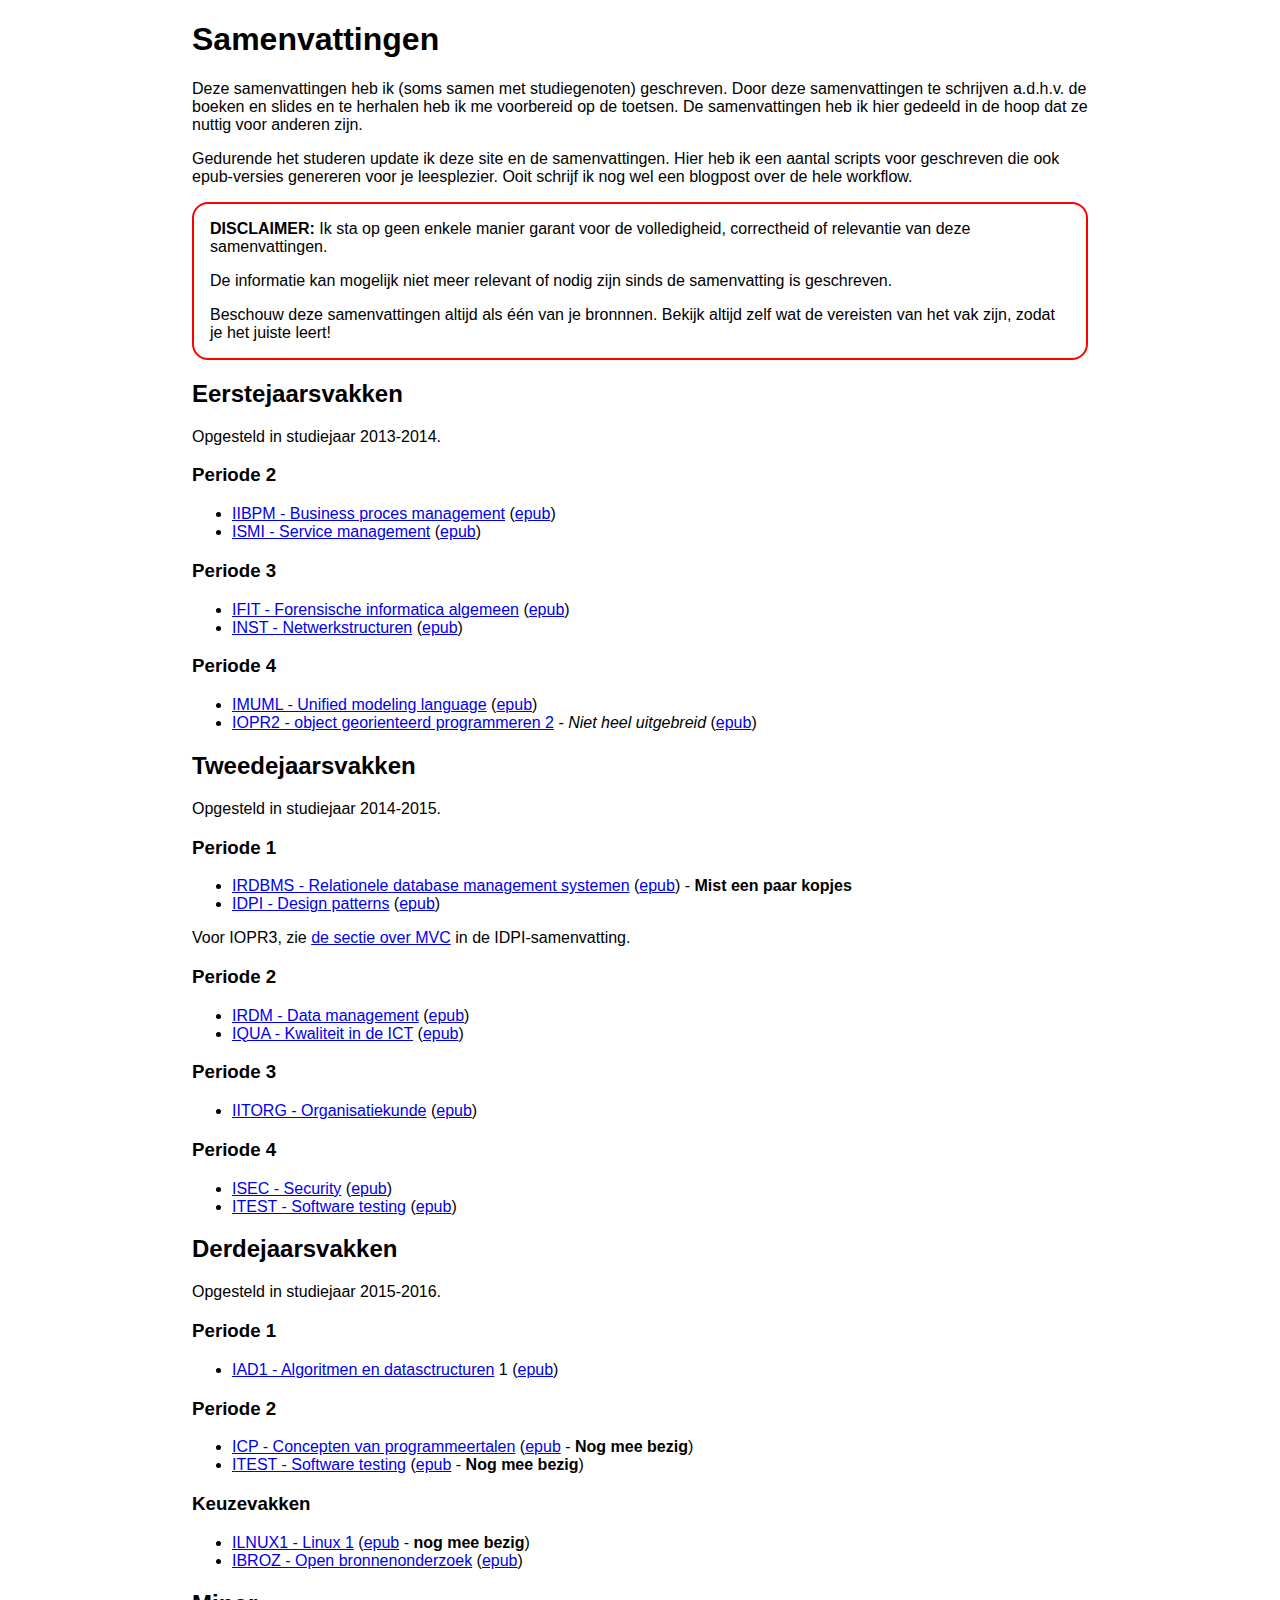
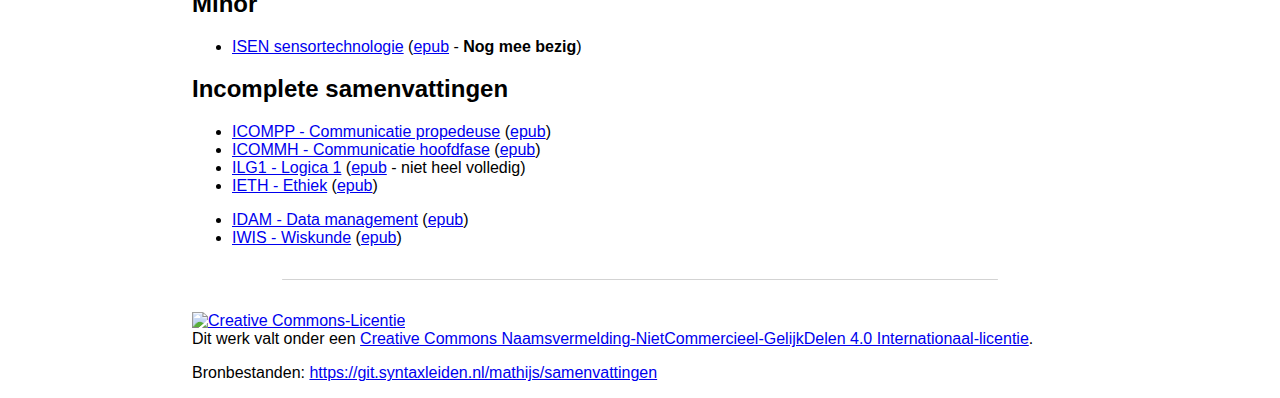
==== commit 3ed30dc3: "Update license" ====
--- a/index.html
+++ b/index.html
@@ -127,6 +127,10 @@
 
         <hr/>
 
+        <p>
+            <a rel="license" href="http://creativecommons.org/licenses/by-nc-sa/4.0/"><img alt="Creative Commons-Licentie" style="border-width:0" src="https://i.creativecommons.org/l/by-nc-sa/4.0/88x31.png" /></a><br />Dit <span xmlns:dct="http://purl.org/dc/terms/" href="http://purl.org/dc/dcmitype/Text" rel="dct:type">werk</span> valt onder een <a rel="license" href="http://creativecommons.org/licenses/by-nc-sa/4.0/">Creative Commons Naamsvermelding-NietCommercieel-GelijkDelen 4.0 Internationaal-licentie</a>.
+        </p>
+
         <p>Bronbestanden: <a href="https://git.syntaxleiden.nl/mathijs/samenvattingen">https://git.syntaxleiden.nl/mathijs/samenvattingen</a></p>
 
     </body>
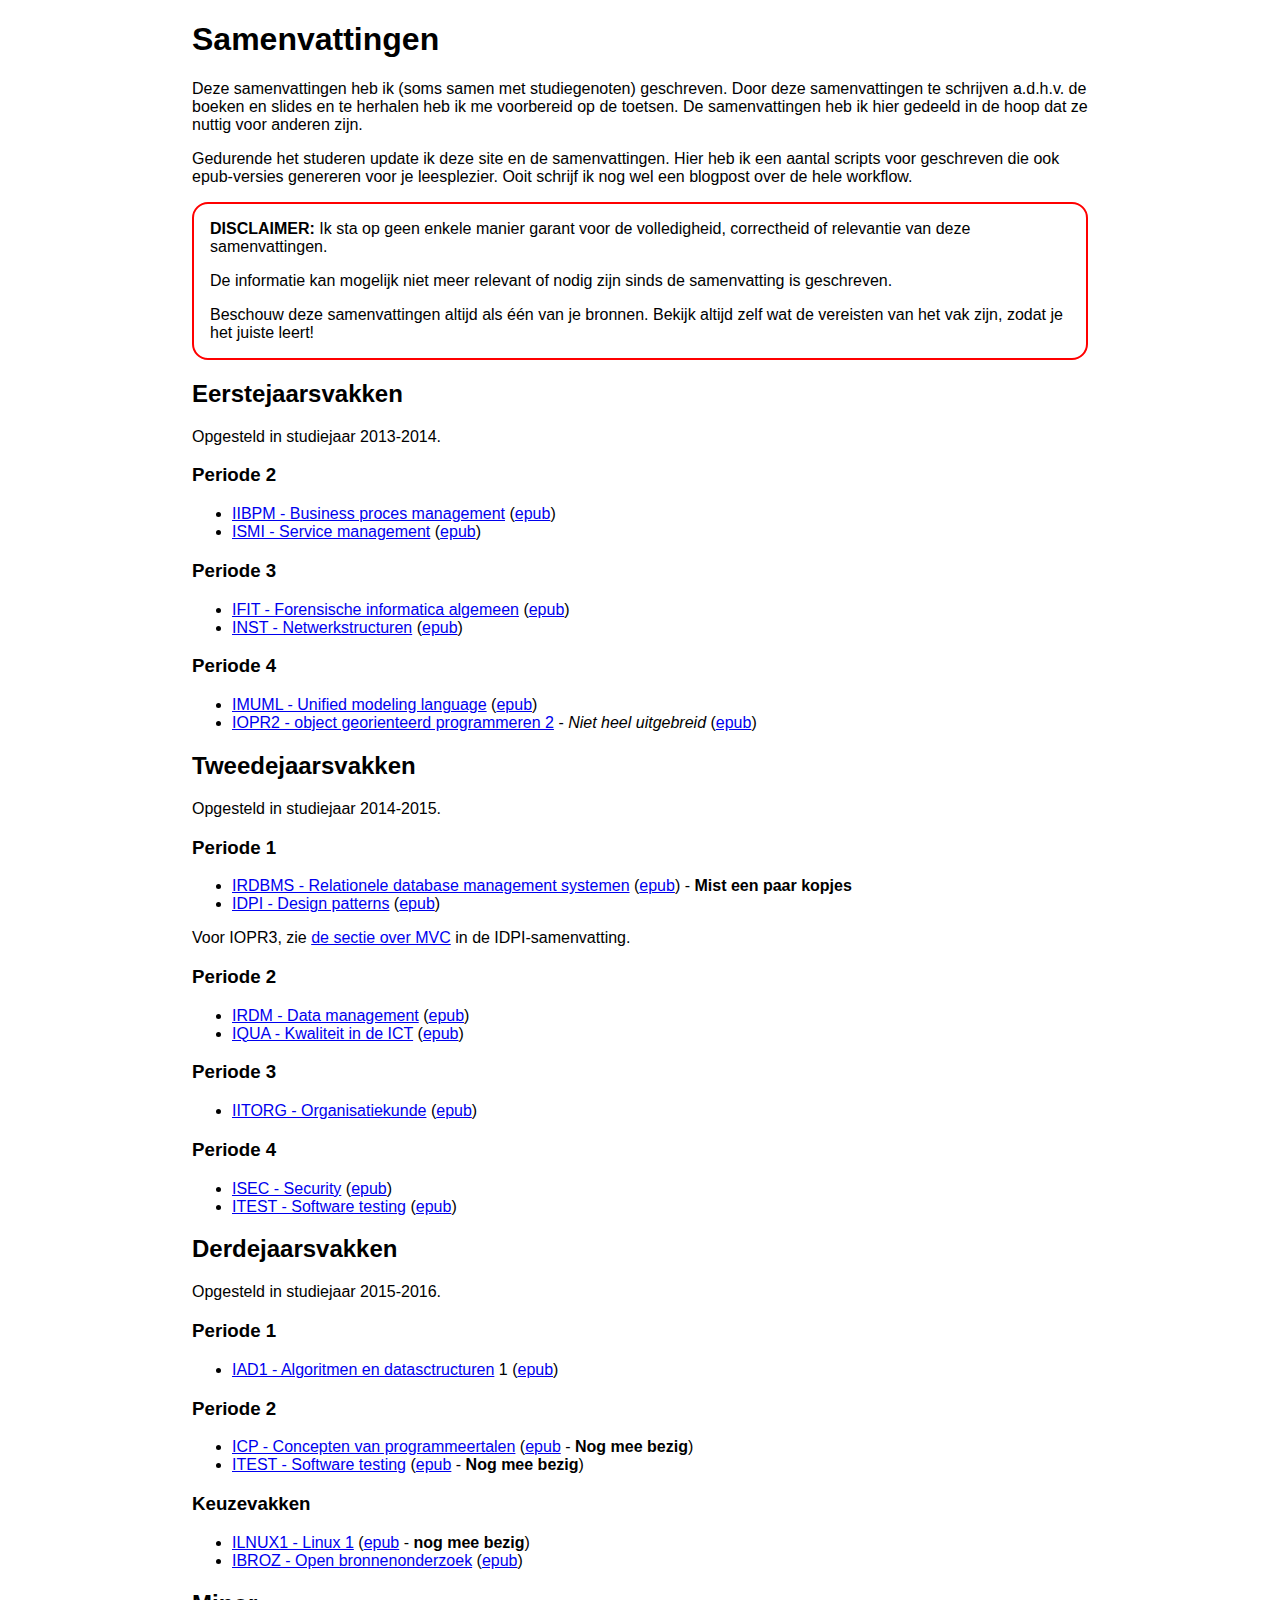
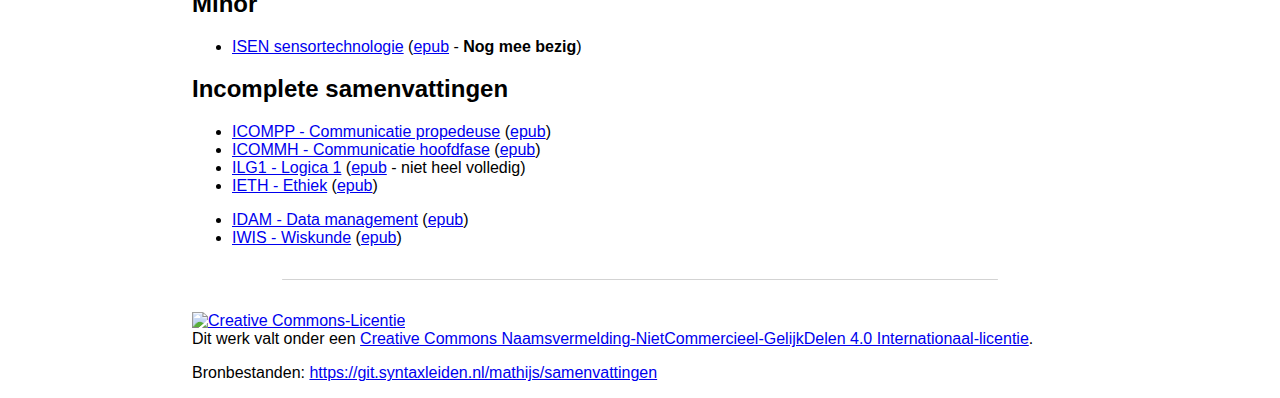
==== commit fc29ab1d: "bronnnen" ====
--- a/index.html
+++ b/index.html
@@ -20,7 +20,7 @@
         <section id="disclaimer">
             <p><strong>DISCLAIMER:</strong> Ik sta op geen enkele manier garant voor de volledigheid, correctheid of relevantie van deze samenvattingen.</p>
             <p>De informatie kan mogelijk niet meer relevant of nodig zijn sinds de samenvatting is geschreven.</p>
-            <p>Beschouw deze samenvattingen altijd als &eacute;&eacute;n van je bronnnen. Bekijk altijd zelf wat de vereisten van het vak zijn, zodat je het juiste leert!</p>
+            <p>Beschouw deze samenvattingen altijd als &eacute;&eacute;n van je bronnen. Bekijk altijd zelf wat de vereisten van het vak zijn, zodat je het juiste leert!</p>
         </section>
 
         <h2>Eerstejaarsvakken</h2>
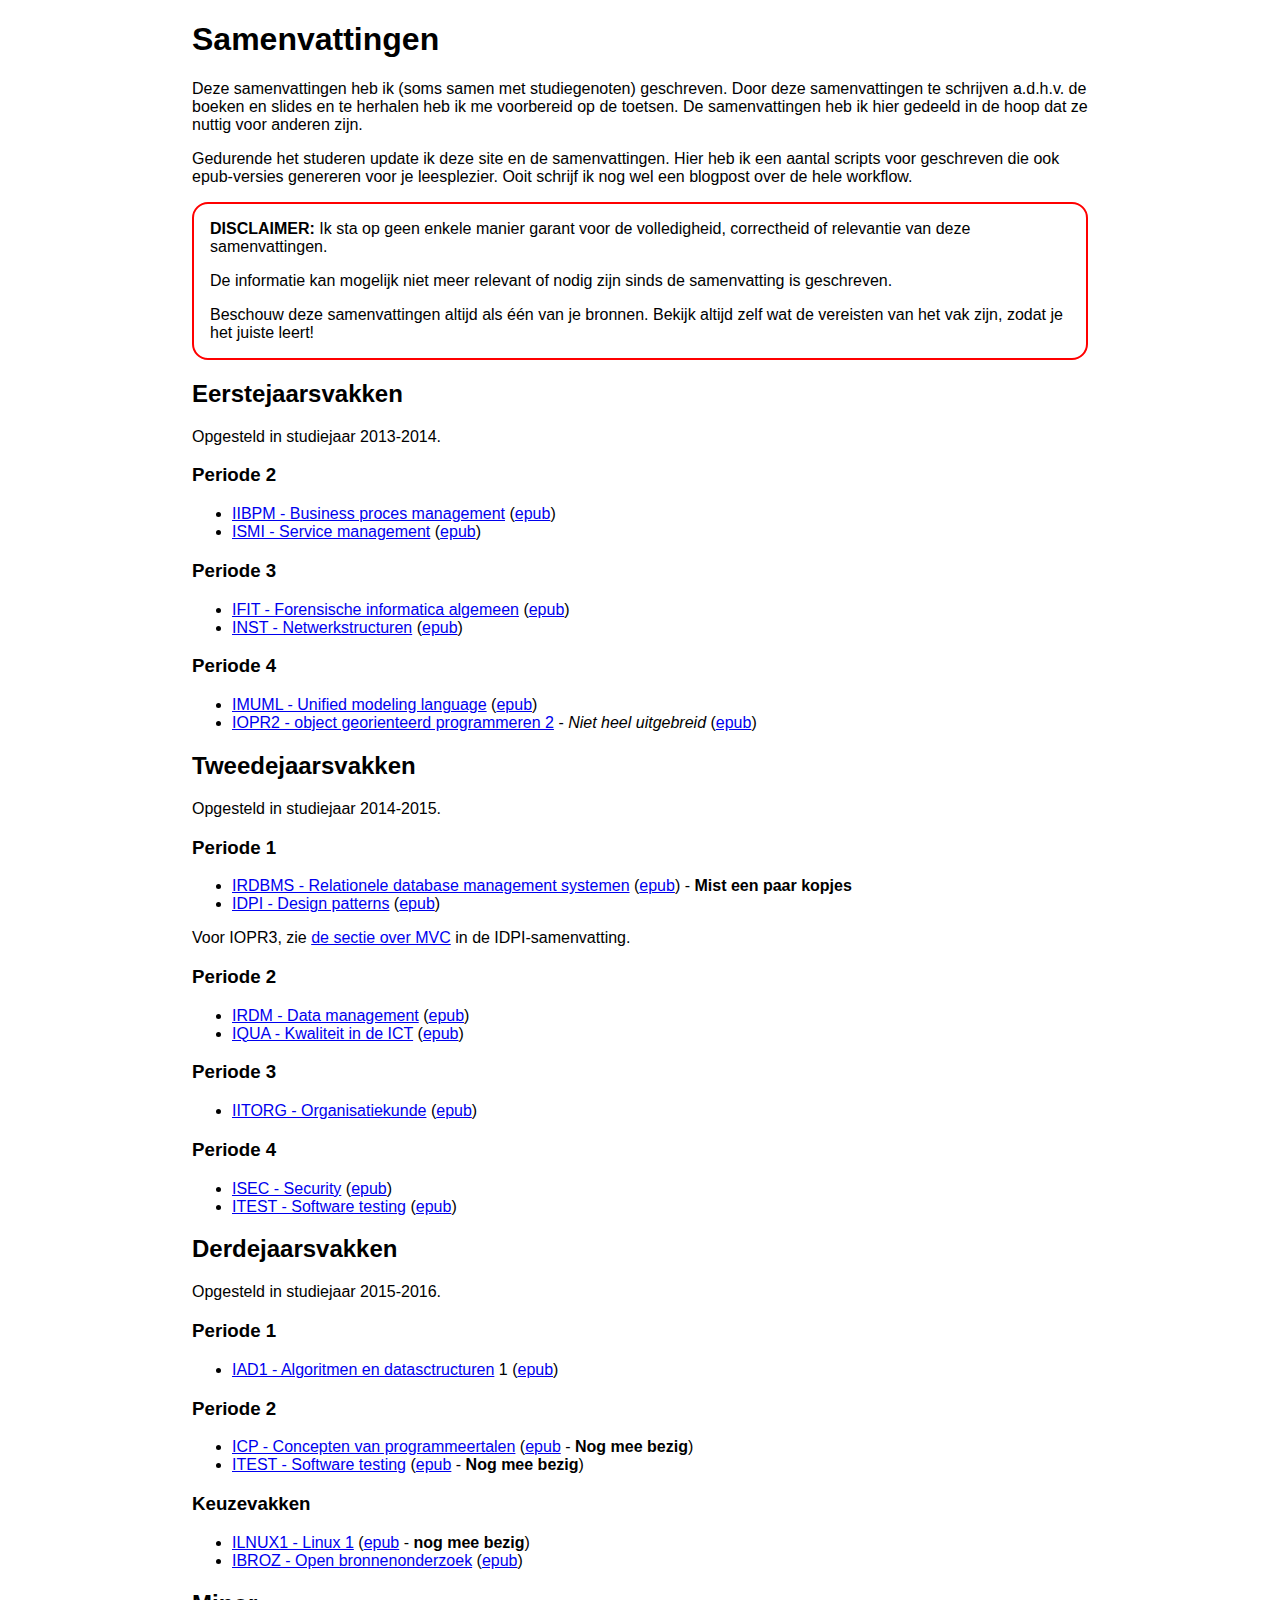
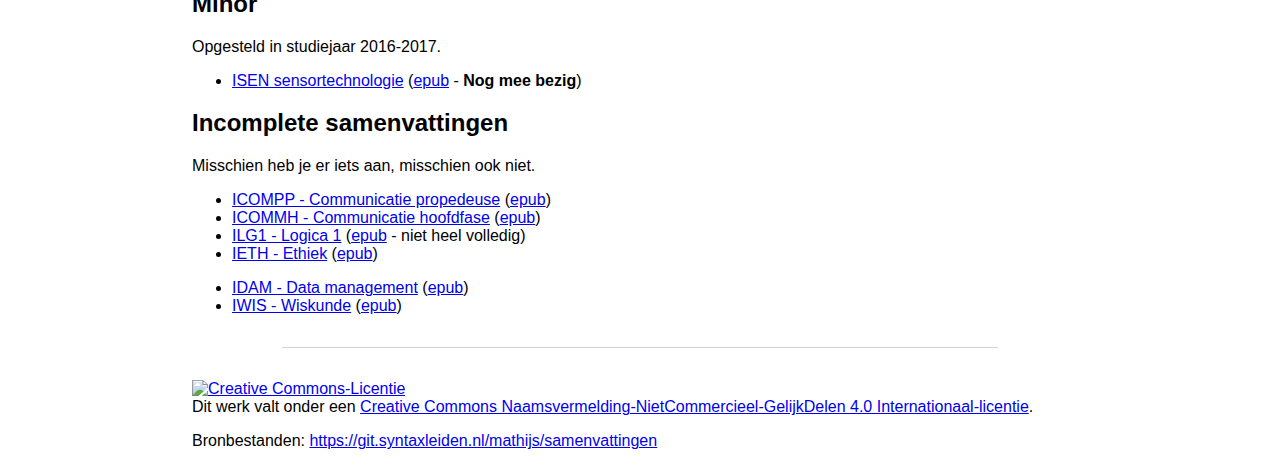
==== commit 1a6e3ece: "Update index, readme" ====
--- a/index.html
+++ b/index.html
@@ -108,11 +108,15 @@
 
         <h2>Minor</h2>
 
+        <p>Opgesteld in studiejaar 2016-2017.</p>
+
         <ul>
             <li><a href="ISEN/samenvatting.html">ISEN sensortechnologie</a> (<a href="ISEN/Samenvatting.epub">epub</a> - <strong>Nog mee bezig</strong>)</li>
         </ul>
 
         <h2>Incomplete samenvattingen</h2>
+
+        <p>Misschien heb je er iets aan, misschien ook niet.</p>
 
         <ul>
             <li><a href="ICOMPP/samenvatting.html">ICOMPP - Communicatie propedeuse</a> (<a href="ICOMPP/Samenvatting.epub">epub</a>)</li>
